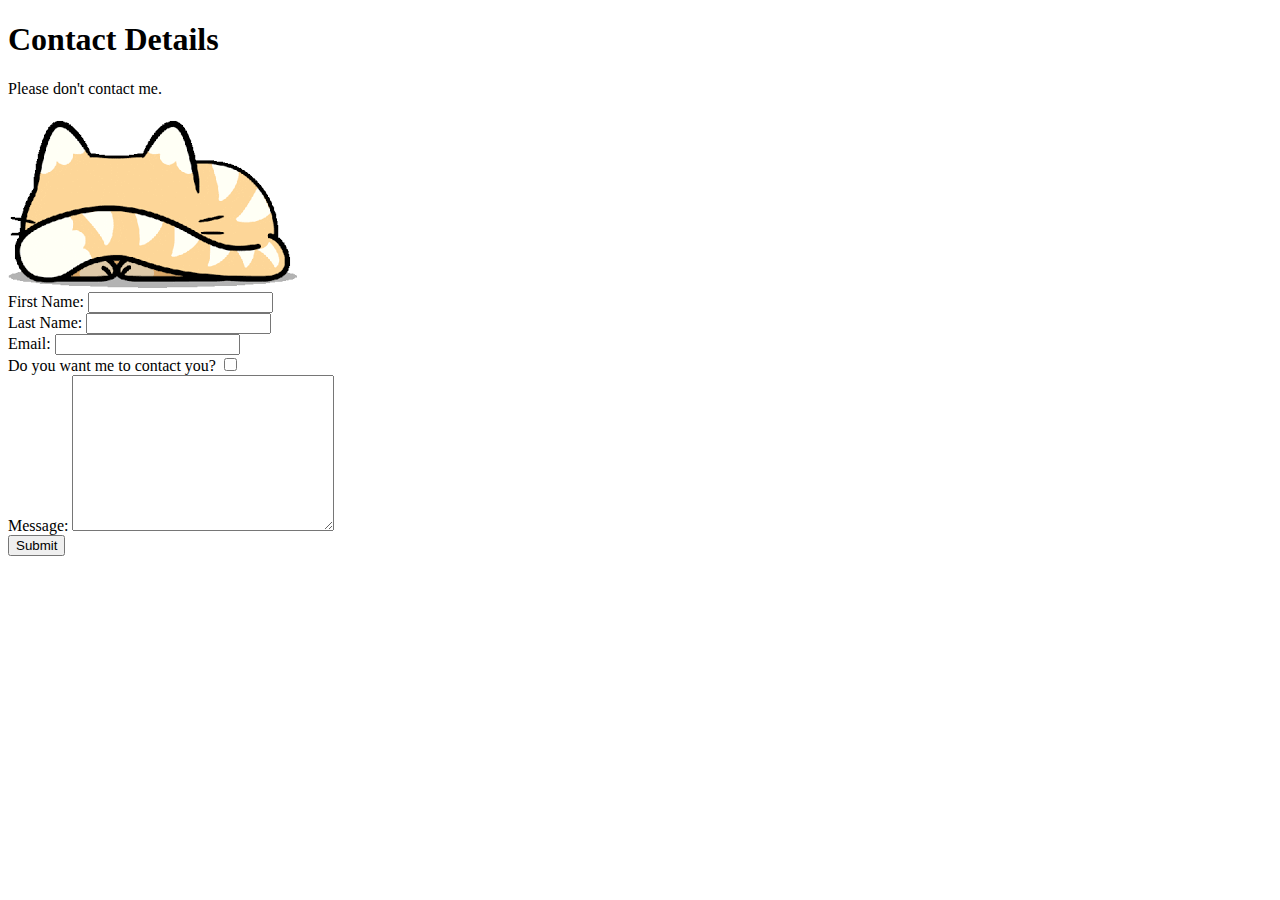
==== Contact.html @ df4c9626 "Added initial CV website files." ====
<!DOCTYPE html>
<html lang="en" dir="ltr">

<head>
  <meta charset="utf-8">
  <meta name="keyword" content="Jennifer Hyde's Contact Info">
  <meta name="description" content="Jennifer Hyde Contact">
  <meta name="author" content="Jennifer Hyde" />
  <meta name="viewport" content="width=device-width,initial-scale-1.0" />
  <title> 💜 Jennifer's Contact Information</title>
</head>
<h1>Contact Details</h1>
<p>
  Please don't contact me.
</p>
<img
  src="[data-uri]" />
<form action "mailto:"jennifer.hyde86@gmail.com" method= "post" enctype="text/plain">
  <label for="fname"> First Name: </label>
  <input type="text" id="fname" name=fname"> <br />
  <label for for="lname">Last Name:</label>
  <input type="text" id=lname name="lname" /><br />
  <label for="email"> Email: </label>
  <input type="text" id=email name="email" /> <br />
  <label for "Opinion"> Do you want me to contact you? </label>
  <input type="checkbox" id="opinion" name="opinion" /> <br />
  <label for="message">Message:</label>
  <textarea name="message" rows="10" cols="30"></textarea>
  <br />
  <input type="submit" />
</form>
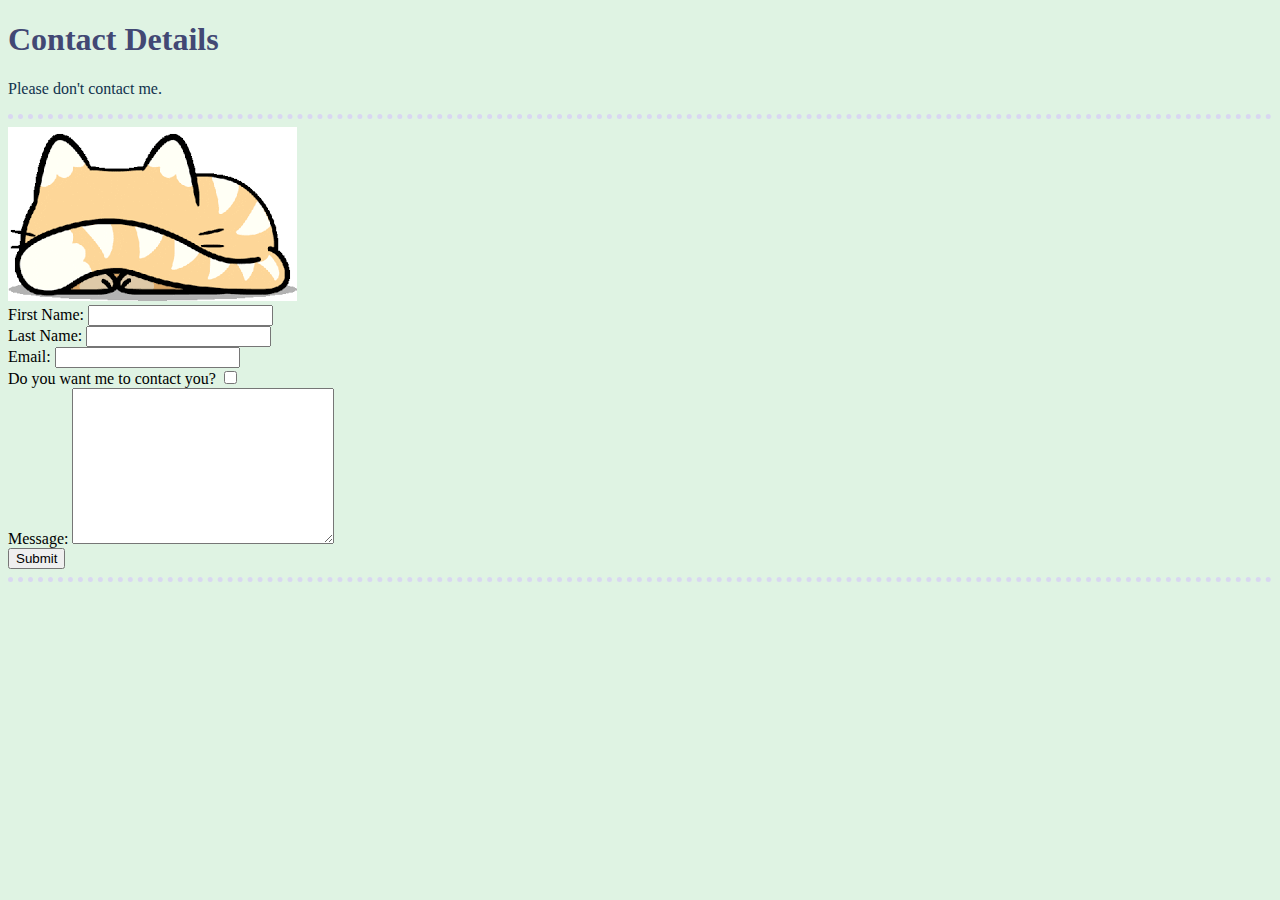
==== commit d3b307f4: "Update Contact.html" ====
--- a/Contact.html
+++ b/Contact.html
@@ -7,12 +7,14 @@
   <meta name="description" content="Jennifer Hyde Contact">
   <meta name="author" content="Jennifer Hyde" />
   <meta name="viewport" content="width=device-width,initial-scale-1.0" />
+   <link rel="stylesheet" href="CSS/styles.css" /> 
   <title> 💜 Jennifer's Contact Information</title>
 </head>
 <h1>Contact Details</h1>
 <p>
   Please don't contact me.
 </p>
+  <hr>
 <img
   src="[data-uri]" />
 <form action "mailto:"jennifer.hyde86@gmail.com" method= "post" enctype="text/plain">
@@ -29,3 +31,4 @@
   <br />
   <input type="submit" />
 </form>
+                      <hr>
--- a/CSS/styles.css
+++ b/CSS/styles.css
@@ -0,0 +1,25 @@
+
+ body
+ {background-color:#DFF3E3;}
+ hr
+ {border-style:none;
+   border-top:5px dotted #D9D7F1;
+width: 100%}
+h1
+{color: #424874;
+  font-family: "garamond", Georgia, Times;}
+h3
+{color: #7C99AC;
+font-family:"garamond", Georgia, Times;}
+
+p
+{color: #11324D;
+font-family: "garamond", Georgia, Times;}
+
+li
+{color: #30475E;
+font-family: "garamond", Georgia, Times;}
+
+table
+{color: #30475E;
+font-family: "garamond", Georgia, Times;}
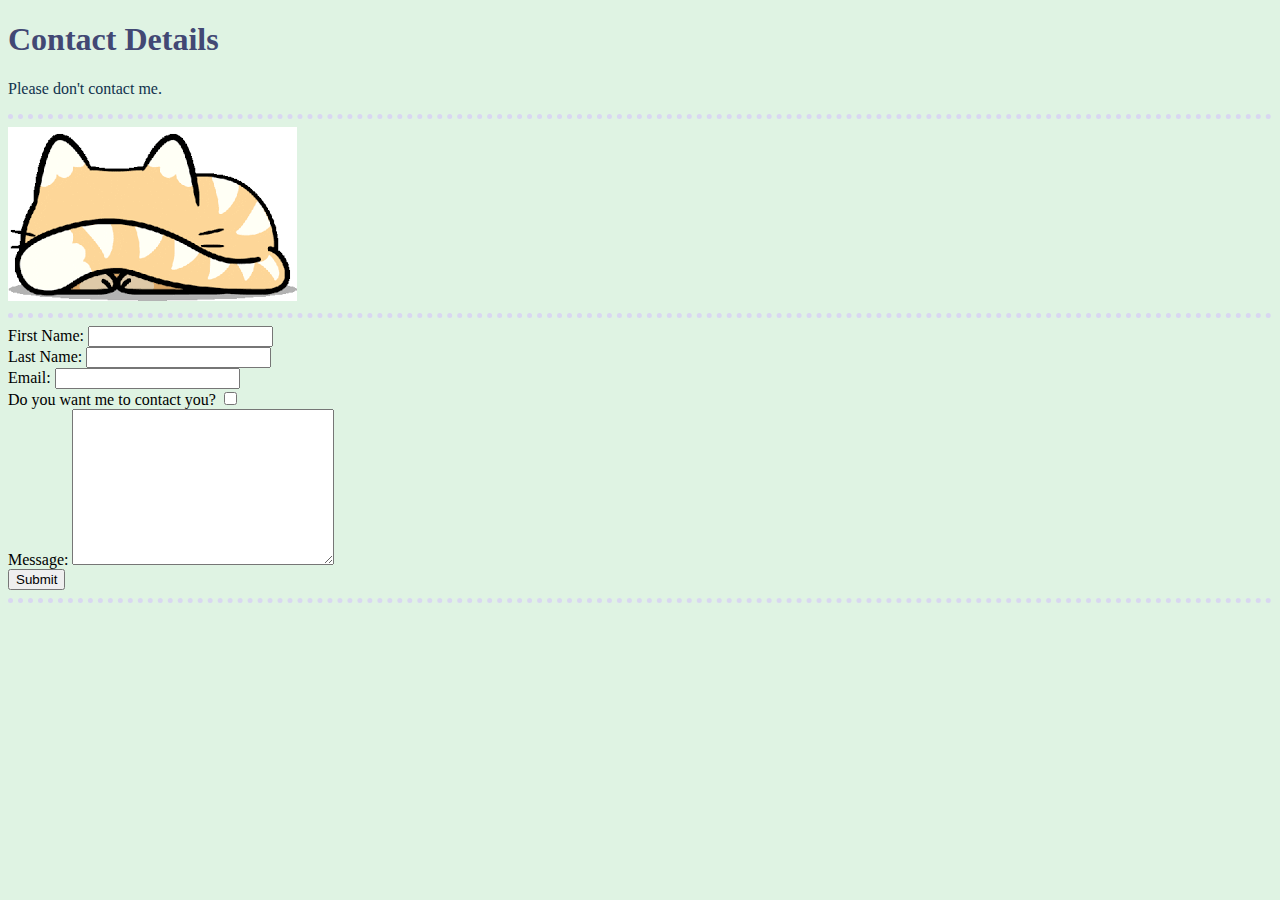
==== commit 554652d3: "Update Contact.html" ====
--- a/Contact.html
+++ b/Contact.html
@@ -17,7 +17,8 @@
   <hr>
 <img
   src="[data-uri]" />
-<form action "mailto:"jennifer.hyde86@gmail.com" method= "post" enctype="text/plain">
+<hr>
+     <form action "mailto:"jennifer.hyde86@gmail.com" method= "post" enctype="text/plain">
   <label for="fname"> First Name: </label>
   <input type="text" id="fname" name=fname"> <br />
   <label for for="lname">Last Name:</label>
